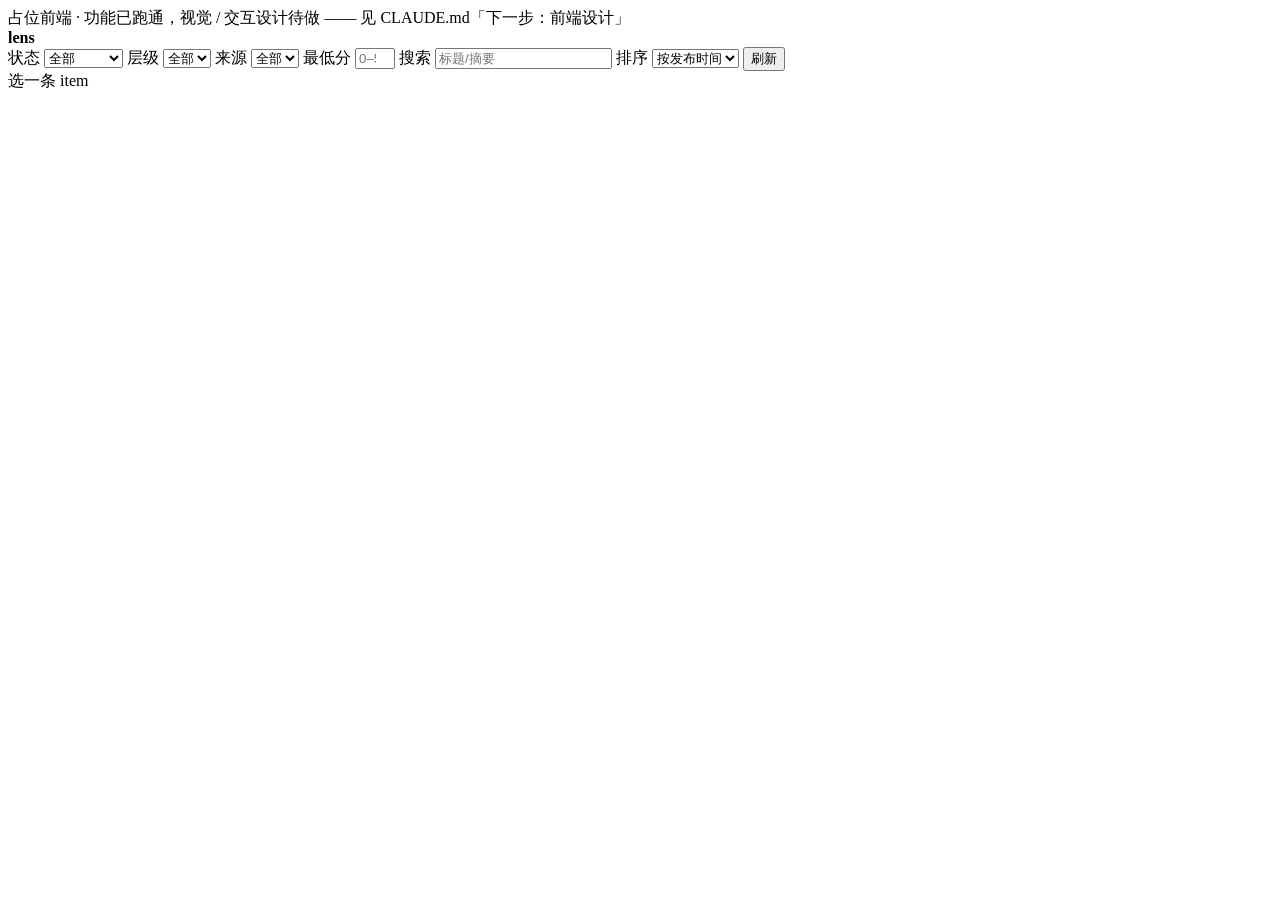
==== web/index.html @ 3d90aebf "init: lens 信息搜集/review 工作台 —— 整套闭环骨架 闭环：collect 采集 → triage 打分 → 生成讨论 prompt → 回填 → 记灵感。  - collect." ====
<!DOCTYPE html>
<html lang="zh">
<head>
  <meta charset="utf-8" />
  <meta name="viewport" content="width=device-width, initial-scale=1" />
  <title>lens</title>
  <link rel="stylesheet" href="/style.css" />
</head>
<body>
  <!-- ============================================================== -->
  <!-- PLACEHOLDER UI. This exercises the whole loop so the function   -->
  <!-- is visible, but the visual/UX design is the NEXT step and is    -->
  <!-- meant to be driven deliberately. See CLAUDE.md → "下一步".       -->
  <!-- ============================================================== -->
  <div id="placeholder-banner">
    占位前端 · 功能已跑通，视觉 / 交互设计待做 —— 见 CLAUDE.md「下一步：前端设计」
  </div>

  <header>
    <strong>lens</strong>
    <span id="stats" class="muted"></span>
  </header>

  <main>
    <!-- left rail: filters -->
    <aside id="rail">
      <label>状态
        <select id="f-status">
          <option value="">全部</option>
          <option value="captured">captured</option>
          <option value="reviewed">reviewed</option>
          <option value="promoted">promoted</option>
          <option value="ignored">ignored</option>
        </select>
      </label>
      <label>层级
        <select id="f-tier">
          <option value="">全部</option>
          <option value="P0">P0</option>
          <option value="P1">P1</option>
          <option value="P2">P2</option>
          <option value="heat">heat</option>
        </select>
      </label>
      <label>来源 <select id="f-source"><option value="">全部</option></select></label>
      <label>最低分 <input id="f-minscore" type="number" min="0" max="5" placeholder="0–5" /></label>
      <label>搜索 <input id="f-q" type="search" placeholder="标题/摘要" /></label>
      <label>排序
        <select id="f-sort">
          <option value="date">按发布时间</option>
          <option value="score">按评分</option>
          <option value="fetched">按抓取时间</option>
        </select>
      </label>
      <button id="f-apply">刷新</button>
    </aside>

    <!-- middle: item list -->
    <section id="list"></section>

    <!-- right: detail / triage / discuss / idea -->
    <section id="detail" class="empty">选一条 item</section>
  </main>

  <script src="/app.js"></script>
</body>
</html>
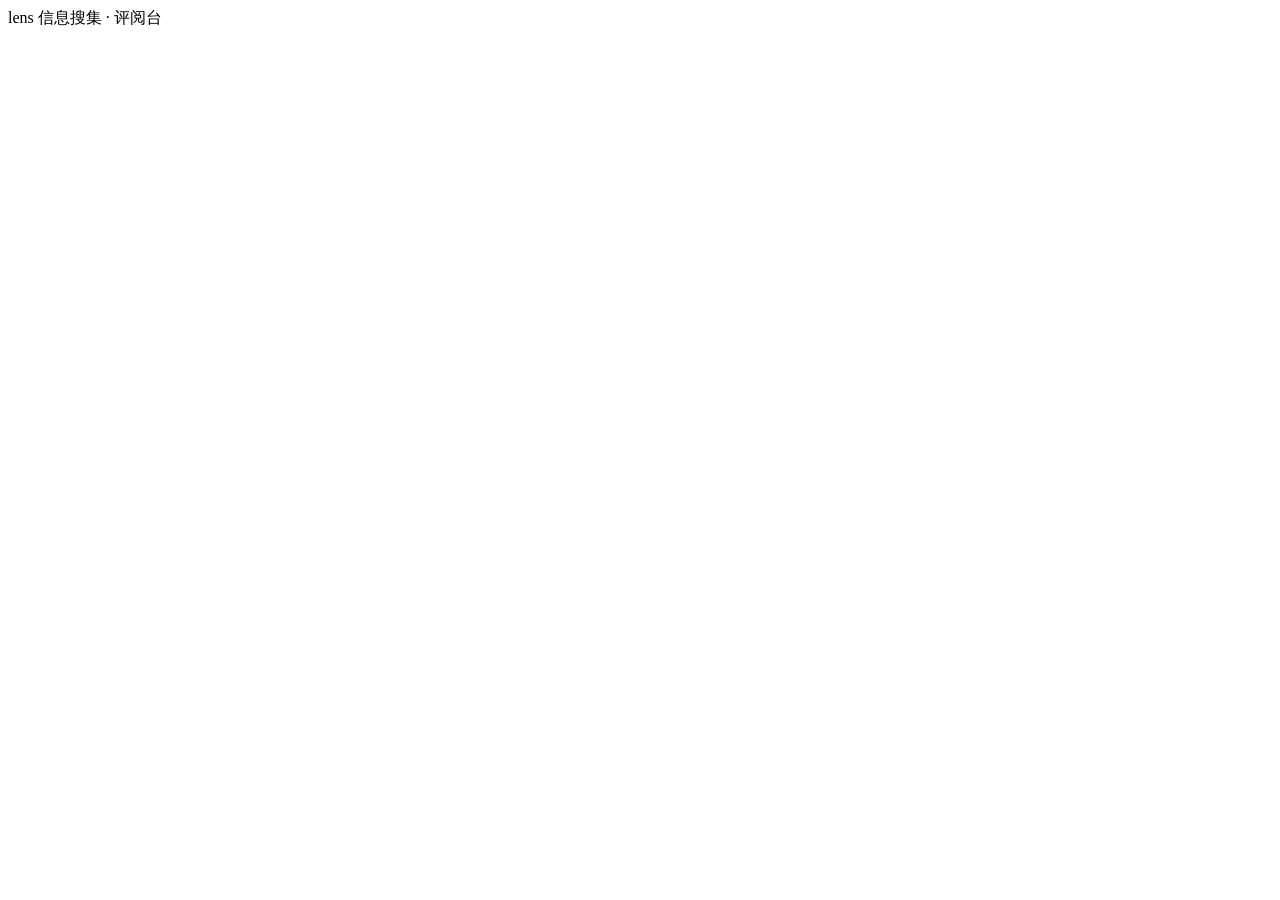
==== commit 86a96877: "feat(web): 看板 v3.1 前端实现（墨色冷调 · 全中文） 把占位 web/ 重建成最终设计：暖中性纸底 + 雾青冷强调，衬线标题/黑体界面/等宽数据， 三栏（筛选|信息流|详情），评判/" ====
--- a/web/index.html
+++ b/web/index.html
@@ -3,63 +3,25 @@
 <head>
   <meta charset="utf-8" />
   <meta name="viewport" content="width=device-width, initial-scale=1" />
-  <title>lens</title>
+  <title>lens · 信息搜集 · 评阅台</title>
+  <link rel="preconnect" href="https://fonts.googleapis.com">
+  <link rel="preconnect" href="https://fonts.gstatic.com" crossorigin>
+  <link href="https://fonts.googleapis.com/css2?family=Cormorant+Garamond:ital,wght@0,500;0,600;1,400&family=Noto+Sans+SC:wght@400;500;700&family=Noto+Serif+SC:wght@400;500;600&family=Courier+Prime:wght@400;700&display=swap" rel="stylesheet">
   <link rel="stylesheet" href="/style.css" />
 </head>
 <body>
-  <!-- ============================================================== -->
-  <!-- PLACEHOLDER UI. This exercises the whole loop so the function   -->
-  <!-- is visible, but the visual/UX design is the NEXT step and is    -->
-  <!-- meant to be driven deliberately. See CLAUDE.md → "下一步".       -->
-  <!-- ============================================================== -->
-  <div id="placeholder-banner">
-    占位前端 · 功能已跑通，视觉 / 交互设计待做 —— 见 CLAUDE.md「下一步：前端设计」
-  </div>
-
-  <header>
-    <strong>lens</strong>
-    <span id="stats" class="muted"></span>
+  <header class="topbar">
+    <div class="brand">
+      <span class="wordmark">lens</span>
+      <span class="brand-sub">信息搜集 · 评阅台</span>
+    </div>
+    <div id="stats" class="stats"></div>
   </header>
 
-  <main>
-    <!-- left rail: filters -->
-    <aside id="rail">
-      <label>状态
-        <select id="f-status">
-          <option value="">全部</option>
-          <option value="captured">captured</option>
-          <option value="reviewed">reviewed</option>
-          <option value="promoted">promoted</option>
-          <option value="ignored">ignored</option>
-        </select>
-      </label>
-      <label>层级
-        <select id="f-tier">
-          <option value="">全部</option>
-          <option value="P0">P0</option>
-          <option value="P1">P1</option>
-          <option value="P2">P2</option>
-          <option value="heat">heat</option>
-        </select>
-      </label>
-      <label>来源 <select id="f-source"><option value="">全部</option></select></label>
-      <label>最低分 <input id="f-minscore" type="number" min="0" max="5" placeholder="0–5" /></label>
-      <label>搜索 <input id="f-q" type="search" placeholder="标题/摘要" /></label>
-      <label>排序
-        <select id="f-sort">
-          <option value="date">按发布时间</option>
-          <option value="score">按评分</option>
-          <option value="fetched">按抓取时间</option>
-        </select>
-      </label>
-      <button id="f-apply">刷新</button>
-    </aside>
-
-    <!-- middle: item list -->
-    <section id="list"></section>
-
-    <!-- right: detail / triage / discuss / idea -->
-    <section id="detail" class="empty">选一条 item</section>
+  <main class="board">
+    <aside id="rail" class="rail"></aside>
+    <section id="list" class="list"></section>
+    <section id="detail" class="detail"></section>
   </main>
 
   <script src="/app.js"></script>
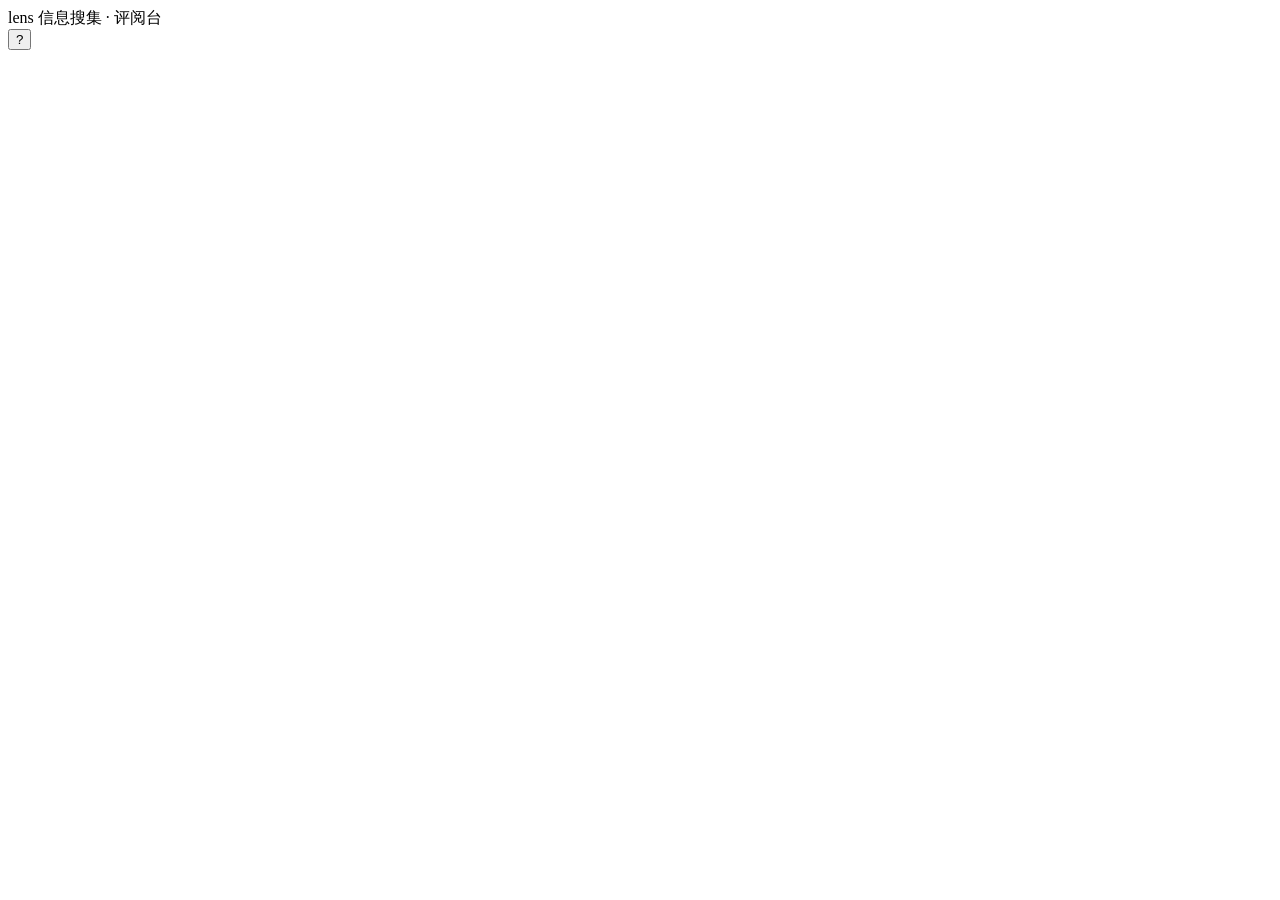
==== commit 05473b06: "feat(web): 待看队列 + r/p/x 归档键 + ? 快捷键浮层 + 评判草稿保护 - 左栏顶部「待看队列」常驻入口：一键回晨间起点（新进 + 精选排序，清掉其他筛选）。 - 键盘流补齐归档" ====
--- a/web/index.html
+++ b/web/index.html
@@ -4,6 +4,7 @@
   <meta charset="utf-8" />
   <meta name="viewport" content="width=device-width, initial-scale=1" />
   <title>lens · 信息搜集 · 评阅台</title>
+  <link rel="icon" href="data:image/svg+xml,%3Csvg%20xmlns='http://www.w3.org/2000/svg'%20viewBox='0%200%2032%2032'%3E%3Crect%20width='32'%20height='32'%20rx='7'%20fill='%23F4F2EC'/%3E%3Ccircle%20cx='16'%20cy='16'%20r='10'%20fill='none'%20stroke='%2358625D'%20stroke-width='1.8'/%3E%3Ccircle%20cx='16'%20cy='16'%20r='3.2'%20fill='%2358625D'/%3E%3C/svg%3E" />
   <link rel="preconnect" href="https://fonts.googleapis.com">
   <link rel="preconnect" href="https://fonts.gstatic.com" crossorigin>
   <link href="https://fonts.googleapis.com/css2?family=Cormorant+Garamond:ital,wght@0,500;0,600;1,400&family=Noto+Sans+SC:wght@400;500;700&family=Noto+Serif+SC:wght@400;500;600&family=Courier+Prime:wght@400;700&display=swap" rel="stylesheet">
@@ -15,7 +16,10 @@
       <span class="wordmark">lens</span>
       <span class="brand-sub">信息搜集 · 评阅台</span>
     </div>
-    <div id="stats" class="stats"></div>
+    <div class="top-right">
+      <div id="stats" class="stats"></div>
+      <button id="help-btn" class="help-btn" type="button" title="快捷键速查（按 ?）">?</button>
+    </div>
   </header>
 
   <main class="board">
